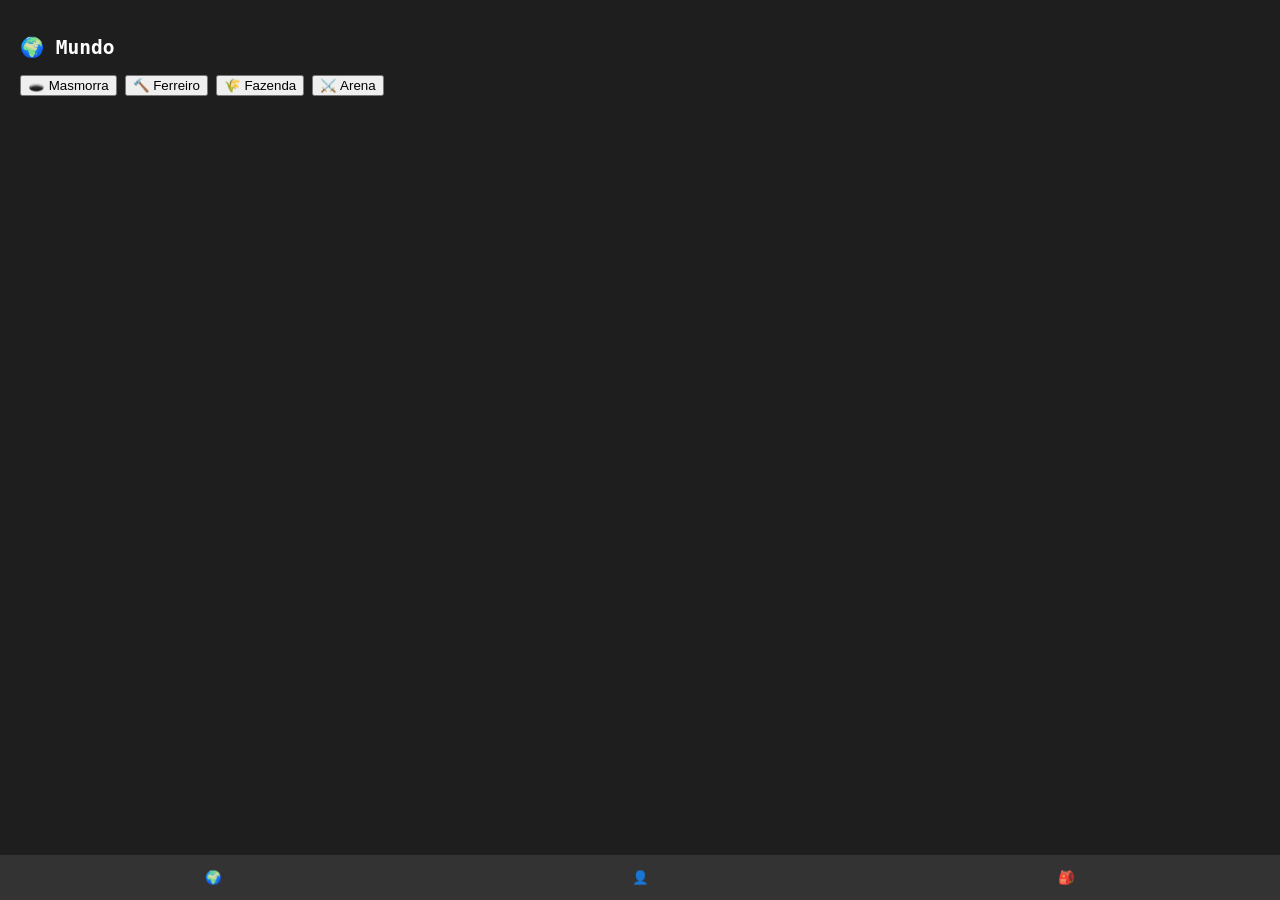
==== index.html @ 16f997f0 "1%" ====
﻿<!DOCTYPE html>
<html lang="pt-br">
<head>
<meta charset="UTF-8">
<title>Viking Game</title>

<style>
/* ===== BASE ===== */
body {
    margin: 0;
    background: #1e1e1e;
    color: white;
    font-family: monospace;
}

/* ===== TELAS ===== */
.screen {
    display: none;
    padding: 20px;
}

.active {
    display: block;
}

/* ===== MENU INFERIOR ===== */
.menu {
    position: fixed;
    bottom: 0;
    width: 100%;
    background: #222;
    display: flex;
}

.menu button {
    flex: 1;
    padding: 15px;
    background: #333;
    color: white;
    border: none;
}

.menu button:hover {
    background: #555;
}

/* ===== EQUIPAMENTO ===== */
.char {
    display: grid;
    grid-template-columns: 60px 100px 60px;
    gap: 5px;
}

.slot {
    width: 60px;
    height: 60px;
    background: #111;
    border: 2px solid #555;
    display: flex;
    align-items: center;
    justify-content: center;
}

.player {
    font-size: 40px;
}

/* SLOT EQUIPADO */
.equipped {
    border: 2px solid lime !important;
}

/* TOOLTIP */
.tooltip {
    position: absolute;
    background: black;
    padding: 5px;
    border: 1px solid white;
    font-size: 12px;
    pointer-events: none;
    display: none;
}
</style>
</head>

<body>

<!-- ===== MUNDO ===== -->
<div id="mundo" class="screen active">
    <h2>🌍 Mundo</h2>
    <button onclick="openScreen('masmorra')">🕳️ Masmorra</button>
    <button onclick="openScreen('ferreiro')">🔨 Ferreiro</button>
    <button onclick="openScreen('fazenda')">🌾 Fazenda</button>
    <button onclick="openScreen('arena')">⚔️ Arena</button>
</div>

<!-- ===== MASMORRA ===== -->
<div id="masmorra" class="screen">
    <h2>🕳️ Masmorra</h2>
    <button onclick="dropItem()">Lutar</button>
</div>

<!-- ===== OUTRAS TELAS ===== -->
<div id="ferreiro" class="screen"><h2>🔨 Ferreiro</h2></div>
<div id="fazenda" class="screen"><h2>🌾 Fazenda</h2></div>
<div id="arena" class="screen"><h2>⚔️ Arena</h2></div>

<!-- ===== PERSONAGEM ===== -->
<div id="character" class="screen">
    <h2>👤 Personagem</h2>

    <div class="char">
        <div class="slot" id="helmet">🪖</div>
        <div class="player">🧍</div>
        <div class="slot" id="weapon">🗡️</div>

        <div class="slot" id="chest">🛡️</div>
        <div></div>
        <div class="slot" id="legs">👖</div>

        <div class="slot" id="boots">👢</div>
    </div>

    <p>ATK: <span id="atk">1</span></p>
</div>

<!-- ===== INVENTÁRIO ===== -->
<div id="inventario" class="screen">
    <h2>🎒 Inventário</h2>
    <div id="inventory"></div>
</div>

<!-- ===== MENU ===== -->
<div class="menu">
    <button onclick="openScreen('mundo')">🌍</button>
    <button onclick="openScreen('character')">👤</button>
    <button onclick="openScreen('inventario')">🎒</button>
</div>

<!-- TOOLTIP -->
<div id="tooltip" class="tooltip"></div>

<script>

/* =========================
   NAVEGAÇÃO ENTRE TELAS
========================= */
function openScreen(id) {
    document.querySelectorAll(".screen").forEach(s => s.classList.remove("active"));
    document.getElementById(id).classList.add("active");
}

/* =========================
   PLAYER
========================= */
let player = {
    baseAtk: 1,
    weapon: null
};

let items = [];

/* =========================
   SISTEMA DE LOOT
========================= */
function randomRarity() {
    let r = Math.random();
    if (r < 0.5) return "Comum";
    if (r < 0.75) return "Raro";
    if (r < 0.9) return "Épico";
    return "Lendário";
}

function dropItem() {
    let item = {
        name: "Espada",
        icon: "🗡️",
        atk: Math.floor(Math.random() * 5) + 1,
        raridade: randomRarity(),
        slot: "weapon"
    };

    items.push(item);
    renderInventory();
}

/* =========================
   INVENTÁRIO
========================= */
function renderInventory() {
    let inv = document.getElementById("inventory");
    inv.innerHTML = "";

    items.forEach(item => {
        let div = document.createElement("div");

        div.innerText = item.icon;
        div.style.border = "1px solid white";
        div.style.display = "inline-block";
        div.style.padding = "10px";
        div.style.margin = "5px";

        // botão direito = equipar
        div.oncontextmenu = (e) => {
            e.preventDefault();
            equip(item);
        };

        // tooltip
        div.onmouseover = (e) => showTooltip(e, item);
        div.onmousemove = moveTooltip;
        div.onmouseout = hideTooltip;

        inv.appendChild(div);
    });
}

/* =========================
   EQUIPAR / DESEQUIPAR
========================= */
function equip(item) {
    if (item.slot === "weapon") {
        player.weapon = item;

        let slot = document.getElementById("weapon");
        slot.innerText = item.icon;
        slot.classList.add("equipped");
    }

    updateStats();
}

function unequip(slot) {
    player.weapon = null;

    let el = document.getElementById(slot);
    el.innerText = "🗡️";
    el.classList.remove("equipped");

    updateStats();
}

/* =========================
   STATS
========================= */
function updateStats() {
    let atk = player.baseAtk;

    if (player.weapon) {
        atk += player.weapon.atk;
    }

    document.getElementById("atk").innerText = atk;
}

/* =========================
   TOOLTIP
========================= */
function showTooltip(e, item) {
    let tooltip = document.getElementById("tooltip");

    tooltip.innerHTML = `
        <b>${item.name}</b><br>
        ATK: ${item.atk}<br>
        Raridade: ${item.raridade}
    `;

    tooltip.style.display = "block";
}

function moveTooltip(e) {
    let tooltip = document.getElementById("tooltip");
    tooltip.style.left = e.pageX + 10 + "px";
    tooltip.style.top = e.pageY + 10 + "px";
}

function hideTooltip() {
    document.getElementById("tooltip").style.display = "none";
}

/* =========================
   EVENTOS (IMPORTANTE)
========================= */
window.onload = () => {
    // botão direito no slot = desequipar
    document.getElementById("weapon").oncontextmenu = (e) => {
        e.preventDefault();
        unequip("weapon");
    };
};

</script>

</body>
</html>
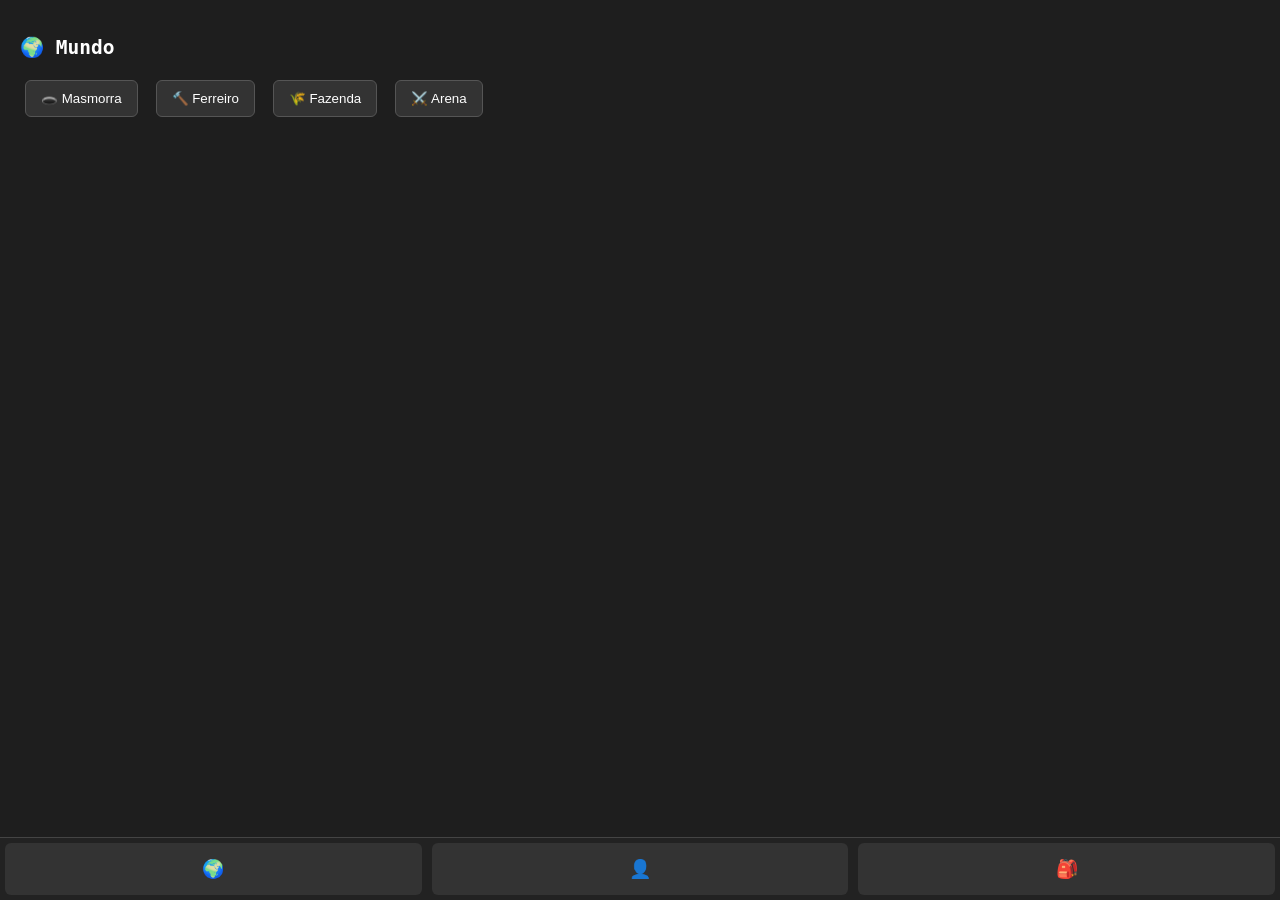
==== commit d8562e49: "5%" ====
--- a/index.html
+++ b/index.html
@@ -1,86 +1,11 @@
 ﻿<!DOCTYPE html>
 <html lang="pt-br">
 <head>
-<meta charset="UTF-8">
-<title>Viking Game</title>
+    <meta charset="UTF-8">
+    <title>Viking Game</title>
 
-<style>
-/* ===== BASE ===== */
-body {
-    margin: 0;
-    background: #1e1e1e;
-    color: white;
-    font-family: monospace;
-}
-
-/* ===== TELAS ===== */
-.screen {
-    display: none;
-    padding: 20px;
-}
-
-.active {
-    display: block;
-}
-
-/* ===== MENU INFERIOR ===== */
-.menu {
-    position: fixed;
-    bottom: 0;
-    width: 100%;
-    background: #222;
-    display: flex;
-}
-
-.menu button {
-    flex: 1;
-    padding: 15px;
-    background: #333;
-    color: white;
-    border: none;
-}
-
-.menu button:hover {
-    background: #555;
-}
-
-/* ===== EQUIPAMENTO ===== */
-.char {
-    display: grid;
-    grid-template-columns: 60px 100px 60px;
-    gap: 5px;
-}
-
-.slot {
-    width: 60px;
-    height: 60px;
-    background: #111;
-    border: 2px solid #555;
-    display: flex;
-    align-items: center;
-    justify-content: center;
-}
-
-.player {
-    font-size: 40px;
-}
-
-/* SLOT EQUIPADO */
-.equipped {
-    border: 2px solid lime !important;
-}
-
-/* TOOLTIP */
-.tooltip {
-    position: absolute;
-    background: black;
-    padding: 5px;
-    border: 1px solid white;
-    font-size: 12px;
-    pointer-events: none;
-    display: none;
-}
-</style>
+    <!-- CSS -->
+    <link rel="stylesheet" href="style.css">
 </head>
 
 <body>
@@ -88,6 +13,7 @@
 <!-- ===== MUNDO ===== -->
 <div id="mundo" class="screen active">
     <h2>🌍 Mundo</h2>
+
     <button onclick="openScreen('masmorra')">🕳️ Masmorra</button>
     <button onclick="openScreen('ferreiro')">🔨 Ferreiro</button>
     <button onclick="openScreen('fazenda')">🌾 Fazenda</button>
@@ -97,13 +23,73 @@
 <!-- ===== MASMORRA ===== -->
 <div id="masmorra" class="screen">
     <h2>🕳️ Masmorra</h2>
-    <button onclick="dropItem()">Lutar</button>
+
+    <button onclick="resetCombat()">🔄 Nova Luta</button>
+
+    <div style="display:flex; justify-content:space-between; gap:20px;">
+
+        <!-- PLAYER -->
+        <div id="player_box">
+            <h3>🧍 Você</h3>
+
+            <div>HP: <span id="p_hp">10</span></div>
+            <div class="hpbar">
+                <div id="p_hpbar" class="hpfill"></div>
+            </div>
+
+            <p>ATK: <span id="p_atk">1</span></p>
+            <p>DEF: <span id="p_def">1</span></p>
+            <p>ACC: <span id="p_acc">1</span></p>
+            <p>EVA: <span id="p_eva">1</span></p>
+        </div>
+
+        <!-- LOG -->
+        <div>
+            <h3>📜 Combate</h3>
+            <div id="log">Clique em atacar</div>
+            <div id="dice">🎲 - 🎲</div>
+        </div>
+
+        <!-- ENEMY -->
+        <div id="enemy_box">
+            <h3 id="enemy_name">👹 Inimigo</h3>
+
+            <div>HP: <span id="e_hp">10</span></div>
+            <div class="hpbar">
+                <div id="e_hpbar" class="hpfill enemy"></div>
+            </div>
+
+            <p>ATK: <span id="e_atk">1</span></p>
+            <p>DEF: <span id="e_def">1</span></p>
+            <p>ACC: <span id="e_acc">1</span></p>
+            <p>EVA: <span id="e_eva">1</span></p>
+        </div>
+
+    </div>
+
+    <button onclick="turno()">⚔️ Atacar</button>
 </div>
 
 <!-- ===== OUTRAS TELAS ===== -->
-<div id="ferreiro" class="screen"><h2>🔨 Ferreiro</h2></div>
-<div id="fazenda" class="screen"><h2>🌾 Fazenda</h2></div>
-<div id="arena" class="screen"><h2>⚔️ Arena</h2></div>
+<div id="ferreiro" class="screen">
+    <h2>🔨 Ferreiro</h2>
+
+    <p>5 Espadas Comuns → 1 Espada Incomum</p>
+
+    <button onclick="craftIncomum()">
+        Forjar Espada Incomum
+    </button>
+
+    <div id="smith_log"></div>
+</div>
+
+<div id="fazenda" class="screen">
+    <h2>🌾 Fazenda</h2>
+</div>
+
+<div id="arena" class="screen">
+    <h2>⚔️ Arena</h2>
+</div>
 
 <!-- ===== PERSONAGEM ===== -->
 <div id="character" class="screen">
@@ -122,6 +108,9 @@
     </div>
 
     <p>ATK: <span id="atk">1</span></p>
+    <p>DEF: <span id="def">1</span></p>
+    <p>ACC: <span id="acc">1</span></p>
+    <p>EVA: <span id="eva">1</span></p>
 </div>
 
 <!-- ===== INVENTÁRIO ===== -->
@@ -140,156 +129,8 @@
 <!-- TOOLTIP -->
 <div id="tooltip" class="tooltip"></div>
 
-<script>
-
-/* =========================
-   NAVEGAÇÃO ENTRE TELAS
-========================= */
-function openScreen(id) {
-    document.querySelectorAll(".screen").forEach(s => s.classList.remove("active"));
-    document.getElementById(id).classList.add("active");
-}
-
-/* =========================
-   PLAYER
-========================= */
-let player = {
-    baseAtk: 1,
-    weapon: null
-};
-
-let items = [];
-
-/* =========================
-   SISTEMA DE LOOT
-========================= */
-function randomRarity() {
-    let r = Math.random();
-    if (r < 0.5) return "Comum";
-    if (r < 0.75) return "Raro";
-    if (r < 0.9) return "Épico";
-    return "Lendário";
-}
-
-function dropItem() {
-    let item = {
-        name: "Espada",
-        icon: "🗡️",
-        atk: Math.floor(Math.random() * 5) + 1,
-        raridade: randomRarity(),
-        slot: "weapon"
-    };
-
-    items.push(item);
-    renderInventory();
-}
-
-/* =========================
-   INVENTÁRIO
-========================= */
-function renderInventory() {
-    let inv = document.getElementById("inventory");
-    inv.innerHTML = "";
-
-    items.forEach(item => {
-        let div = document.createElement("div");
-
-        div.innerText = item.icon;
-        div.style.border = "1px solid white";
-        div.style.display = "inline-block";
-        div.style.padding = "10px";
-        div.style.margin = "5px";
-
-        // botão direito = equipar
-        div.oncontextmenu = (e) => {
-            e.preventDefault();
-            equip(item);
-        };
-
-        // tooltip
-        div.onmouseover = (e) => showTooltip(e, item);
-        div.onmousemove = moveTooltip;
-        div.onmouseout = hideTooltip;
-
-        inv.appendChild(div);
-    });
-}
-
-/* =========================
-   EQUIPAR / DESEQUIPAR
-========================= */
-function equip(item) {
-    if (item.slot === "weapon") {
-        player.weapon = item;
-
-        let slot = document.getElementById("weapon");
-        slot.innerText = item.icon;
-        slot.classList.add("equipped");
-    }
-
-    updateStats();
-}
-
-function unequip(slot) {
-    player.weapon = null;
-
-    let el = document.getElementById(slot);
-    el.innerText = "🗡️";
-    el.classList.remove("equipped");
-
-    updateStats();
-}
-
-/* =========================
-   STATS
-========================= */
-function updateStats() {
-    let atk = player.baseAtk;
-
-    if (player.weapon) {
-        atk += player.weapon.atk;
-    }
-
-    document.getElementById("atk").innerText = atk;
-}
-
-/* =========================
-   TOOLTIP
-========================= */
-function showTooltip(e, item) {
-    let tooltip = document.getElementById("tooltip");
-
-    tooltip.innerHTML = `
-        <b>${item.name}</b><br>
-        ATK: ${item.atk}<br>
-        Raridade: ${item.raridade}
-    `;
-
-    tooltip.style.display = "block";
-}
-
-function moveTooltip(e) {
-    let tooltip = document.getElementById("tooltip");
-    tooltip.style.left = e.pageX + 10 + "px";
-    tooltip.style.top = e.pageY + 10 + "px";
-}
-
-function hideTooltip() {
-    document.getElementById("tooltip").style.display = "none";
-}
-
-/* =========================
-   EVENTOS (IMPORTANTE)
-========================= */
-window.onload = () => {
-    // botão direito no slot = desequipar
-    document.getElementById("weapon").oncontextmenu = (e) => {
-        e.preventDefault();
-        unequip("weapon");
-    };
-};
-
-</script>
+<!-- JS -->
+<script src="script.js"></script>
 
 </body>
 </html>
--- a/style.css
+++ b/style.css
@@ -0,0 +1,203 @@
+/* ===== BASE ===== */
+body {
+    margin: 0;
+    background: #1e1e1e;
+    color: white;
+    font-family: monospace;
+    padding-bottom: 80px;
+}
+
+/* ===== TELAS ===== */
+.screen {
+    display: none;
+    padding: 20px;
+}
+
+.active {
+    display: block;
+}
+
+/* ===== BOT�ES ===== */
+button {
+    padding: 10px 15px;
+    margin: 5px;
+    background: #333;
+    color: white;
+    border: 1px solid #555;
+    cursor: pointer;
+    border-radius: 6px;
+}
+
+button:hover {
+    background: #555;
+}
+
+/* ===== MENU INFERIOR ===== */
+.menu {
+    position: fixed;
+    bottom: 0;
+    left: 0;
+    width: 100%;
+    background: #222;
+    display: flex;
+    border-top: 1px solid #444;
+    z-index: 999;
+}
+
+.menu button {
+    flex: 1;
+    padding: 15px;
+    background: #333;
+    color: white;
+    border: none;
+    font-size: 18px;
+}
+
+.menu button:hover {
+    background: #555;
+}
+
+/* ===== PERSONAGEM / EQUIPAMENTO ===== */
+.char {
+    display: grid;
+    grid-template-columns: 60px 100px 60px;
+    gap: 10px;
+    align-items: center;
+    margin-top: 20px;
+}
+
+.slot {
+    width: 60px;
+    height: 60px;
+    background: #111;
+    border: 2px solid #555;
+    display: flex;
+    align-items: center;
+    justify-content: center;
+    font-size: 24px;
+    border-radius: 8px;
+}
+
+.player {
+    font-size: 40px;
+    text-align: center;
+}
+
+/* ===== SLOT EQUIPADO ===== */
+.equipped {
+    border: 2px solid lime !important;
+    box-shadow: 0 0 10px lime;
+}
+
+/* ===== INVENT�RIO ===== */
+#inventory {
+    margin-top: 20px;
+}
+
+#inventory div {
+    display: inline-block;
+    padding: 10px;
+    margin: 5px;
+    border: 1px solid white;
+    background: #111;
+    border-radius: 6px;
+    cursor: pointer;
+    font-size: 24px;
+}
+
+#inventory div:hover {
+    background: #222;
+}
+
+/* ===== TOOLTIP ===== */
+.tooltip {
+    position: absolute;
+    background: black;
+    padding: 8px;
+    border: 1px solid white;
+    font-size: 12px;
+    pointer-events: none;
+    display: none;
+    border-radius: 6px;
+    z-index: 1000;
+}
+
+/* ===== COMBATE ===== */
+#player_box,
+#enemy_box {
+    min-width: 180px;
+    background: #151515;
+    padding: 15px;
+    border: 1px solid #444;
+    border-radius: 10px;
+}
+
+#log {
+    min-width: 250px;
+    min-height: 120px;
+    background: #111;
+    padding: 15px;
+    border: 1px solid #444;
+    border-radius: 10px;
+    white-space: pre-line;
+}
+
+#dice {
+    margin-top: 10px;
+    font-size: 20px;
+}
+
+/* ===== BARRA DE VIDA ===== */
+.hpbar {
+    width: 140px;
+    height: 12px;
+    background: #333;
+    border: 1px solid #555;
+    margin-bottom: 10px;
+    border-radius: 6px;
+    overflow: hidden;
+}
+
+.hpfill {
+    height: 100%;
+    background: lime;
+    width: 100%;
+    transition: 0.3s;
+}
+
+.hpfill.enemy {
+    background: red;
+}
+
+/* ===== ANIMA��O DE ATAQUE ===== */
+.attack {
+    animation: attackMove 0.2s;
+}
+
+@keyframes attackMove {
+    0% {
+        transform: translateX(0);
+    }
+    50% {
+        transform: translateX(20px);
+    }
+    100% {
+        transform: translateX(0);
+    }
+}
+
+.attack-enemy {
+    animation: attackEnemy 0.2s;
+}
+
+@keyframes attackEnemy {
+    0% {
+        transform: translateX(0);
+    }
+    50% {
+        transform: translateX(-20px);
+    }
+    100% {
+        transform: translateX(0);
+    }
+}
